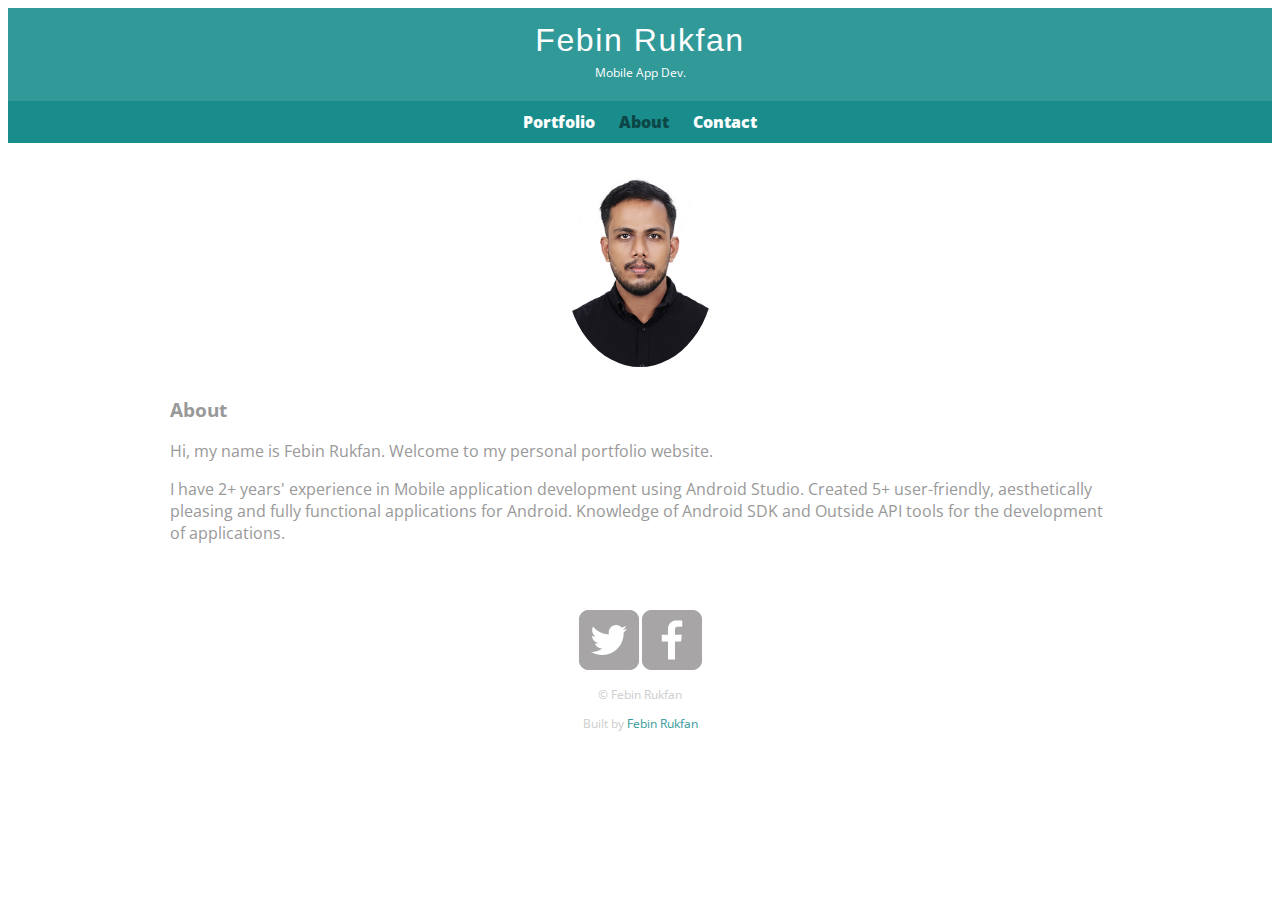
==== about.html @ 35c06210 "added about and contact pages" ====
<!DOCTYPE html>
<html>

<head>
	<meta charset="utf-8">
	<title>Lilia Conrad | Designer</title>
	<link rel="stylesheet" href="css/normalize.css">
	<link href="https://fonts.googleapis.com/css?family=Baloo+Paaji|Open+Sans:300,300i,400,400i,700,700i,800" rel="stylesheet">
	<link rel="stylesheet" href="css/main.css">
</head>

<body>
		<header>
			<a href="index.html" id="logo">
				<h1>Febin Rukfan</h1>
				<h2>Mobile App Dev.</h2>
			</a>
			<nav>
				<ul>
					<li><a href="index.html">Portfolio</a></li>
					<li><a href="about.html" class="selected">About</a></li>
					<li><a href="contact.html">Contact</a></li>
				</ul>
			</nav>
		</header>
		<div id="wrapper">
		<section>
			<img src="img/Photo.jpg" alt="Phptp" class="profile-photo">
			<h3>About</h3>
			<p>Hi, my name is Febin Rukfan. Welcome to my personal portfolio website.</p>
			<p>I have 2+ years' experience in Mobile application development using Android Studio. Created 5+ user-friendly,
                aesthetically pleasing and fully functional applications for Android. Knowledge of Android SDK and
                Outside API tools for the development of applications.</p>
			<p></p>
		</section>
        <footer>
            <a href="https://twitter.com/febin_rukfan" target="_blank"><img src="img/twitter-wrap.png" alt="Twitter Logo"></a>
			<a href="https://www.facebook.com/febin.rukfan/" target="_blank"><img src="img/facebook-wrap.png" alt="Facebook Logo"></a>
			<p>&copy; Febin Rukfan</p>
            <p>Built by <a href="https://febinrukfan.github.io/" target="_blank">Febin Rukfan</a> 
			</p>

		</footer>
	</div>
</body>

</html>
---- css/main.css ----
body {
	font-family: 'Open Sans', sans-serif;
}

#wrapper {
	max-width: 940px;
	margin: 0 auto;
	padding: 0 5%;
}

a {
	text-decoration: none;
}

img {
	max-width: 100%;
}

h3 {
	margin: 0 0 1em 0;	
}



/********************
HEADING
********************/

header {
	float: left;
	margin: 0 0 30px 0;
	padding: 5px 0 0 0;
	width: 100%;
}

#logo {
	text-align: center;
	margin: 0; 
}

h1 {
	font-family: 'Baloo Paaji', sans-serif; 
	margin: 15px 0;
	font-size: 2em;
	font-weight: normal;
	letter-spacing: 0.05em;
	line-height: 0.8em;
}

h2 {
	font-size: 0.75em;
	margin: -5px 0 0;
	font-weight: normal;
}

/********************
NAVIGATION
********************/

nav {
	text-align: center;
	padding: 10px 0;
	margin: 20px 0 0;
}

nav ul {
	list-style: none;
	margin: 0 10px;
	padding: 0;
}

nav li {
	display: inline-block;
}

nav a {
	font-weight: 800;
	padding: 15px 10px;
}


/********************
FOOTER
********************/

footer {
	font-size: 0.75em;
	text-align: center;
	clear: both;
	padding-top: 50px;
	color: #ccc;
}

.social-icon {
	width: 20px;
	height: 20px;
	margin: 0 5px;
}

/********************
PAGE:PORTFOLIO
********************/

#gallery {
	margin: 0;
	padding: 0;
	list-style: none;
}

#gallery li {
	float: left;
	width: 45%;
	margin: 2.5%;
	background-color: #f5f5f5;
	color: #84888b;
}

#gallery li a p {
	margin: 0;
	padding: 5%;
	font-size: 0.75em;
	color: #84888b;
}



/********************
PAGE:ABOUT
********************/

.profile-photo {
	display: block;
	max-width: 150px;
	margin: 0 auto 30px;
	border-radius: 100%;
}



/********************
PAGE:CONTACT
********************/

.contact-info {
	list-style: none;
	padding: 0;
	margin: 0;
	font-size: 0.9em;
}

.contact-info a {
	display: block;
	min-height: 20px;
	background-repeat: no-repeat;
	background-size: 20px 20px;
	padding: 0 0 0 30px;
	margin: 0 0 10px;
}

.contact-info li.phone a {
	background-image: url('../img/phone.png');
}

.contact-info li.mail a {
	background-image: url('../img/mail.png');
}

.contact-info li.twitter a {
	background-image: url('../img/twitter.png');
}



/********************
COLOURS
********************/

/* site body */
body {
	background-color: #fff;
	color: #999;
}

/* header */
header {
	background: #329999;
	border-color: #7fbfbf;
}

/* nav background */
nav {
	background: #198C8C;
}

/* logo text */
h1, h2 {
	color: #fff;
}

/* links */
a {
	color: #329999;
}

/* nav link */
nav a, nav a:visited {
	color: #fff;
}

/* selected nav link */
nav a.selected, nav a:hover {
	color: #0c4646;
}
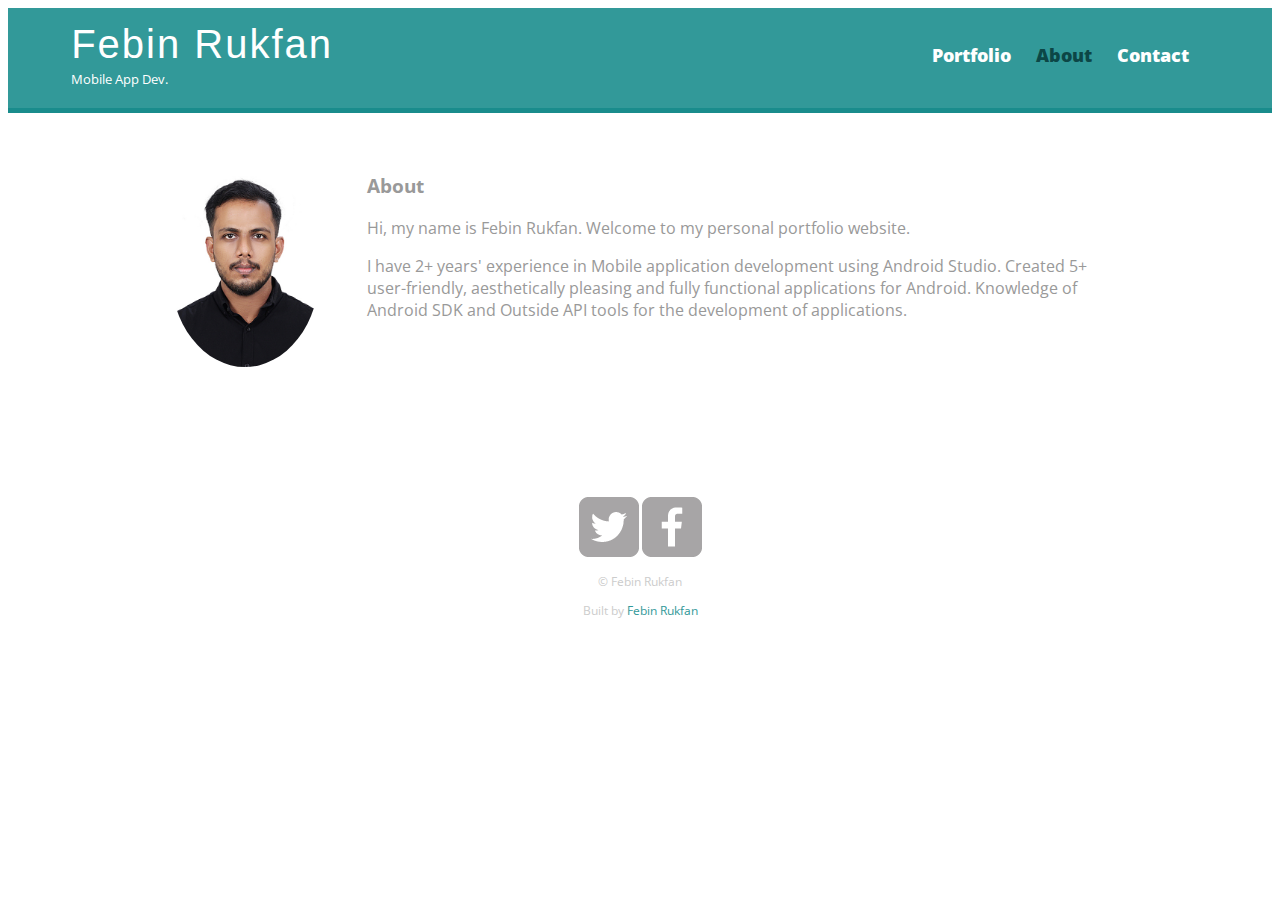
==== commit 9cb484ed: "added css for media queries" ====
--- a/about.html
+++ b/about.html
@@ -7,6 +7,8 @@
 	<link rel="stylesheet" href="css/normalize.css">
 	<link href="https://fonts.googleapis.com/css?family=Baloo+Paaji|Open+Sans:300,300i,400,400i,700,700i,800" rel="stylesheet">
 	<link rel="stylesheet" href="css/main.css">
+    <link rel="stylesheet" href="css/responsive.css">
+	<meta name="viewport" content="width=device-width, initial-scale=1.0">
 </head>
 
 <body>
--- a/css/responsive.css
+++ b/css/responsive.css
@@ -0,0 +1,74 @@
+@media screen and (min-width: 480px) {
+	/********************
+	TWO COLUMN LAYOUT
+	********************/
+	#primary {
+		width: 50%;
+		float: left;
+	}
+
+	#secondary {
+		width: 40%;
+		float: right;
+	}
+
+	/********************
+	PAGE:PORTFOLIO
+	********************/
+
+	#gallery li {
+		width: 28.3333%;
+	}
+
+	#gallery li:nth-child(4n) {
+		clear: left;
+	}
+
+	/********************
+	PAGE:PORTFOLIO
+	********************/
+
+	.profile-photo {
+		float: left;
+		margin: 0 5% 80px 0;
+	}
+
+}
+
+@media screen and (min-width: 660px) {
+
+	/********************
+	HEADER
+	********************/
+
+	nav {
+		background: none;
+		float: right;
+		font-size: 1.125em;
+		margin-right: 5%;
+		text-align: right;
+		width: 45%;
+	}
+
+	#logo {
+		float: left;
+		margin-left: 5%;
+		text-align: left;
+		width: 45%;
+	}
+
+	h1 {
+		font-size: 2.5em;
+	}
+
+	h2 {
+		font-size: 0.825em;
+		margin-bottom: 20px;
+	}
+
+	header {
+		border-bottom: 5px solid #198C8C;
+		margin-bottom: 60px;
+	}
+
+} 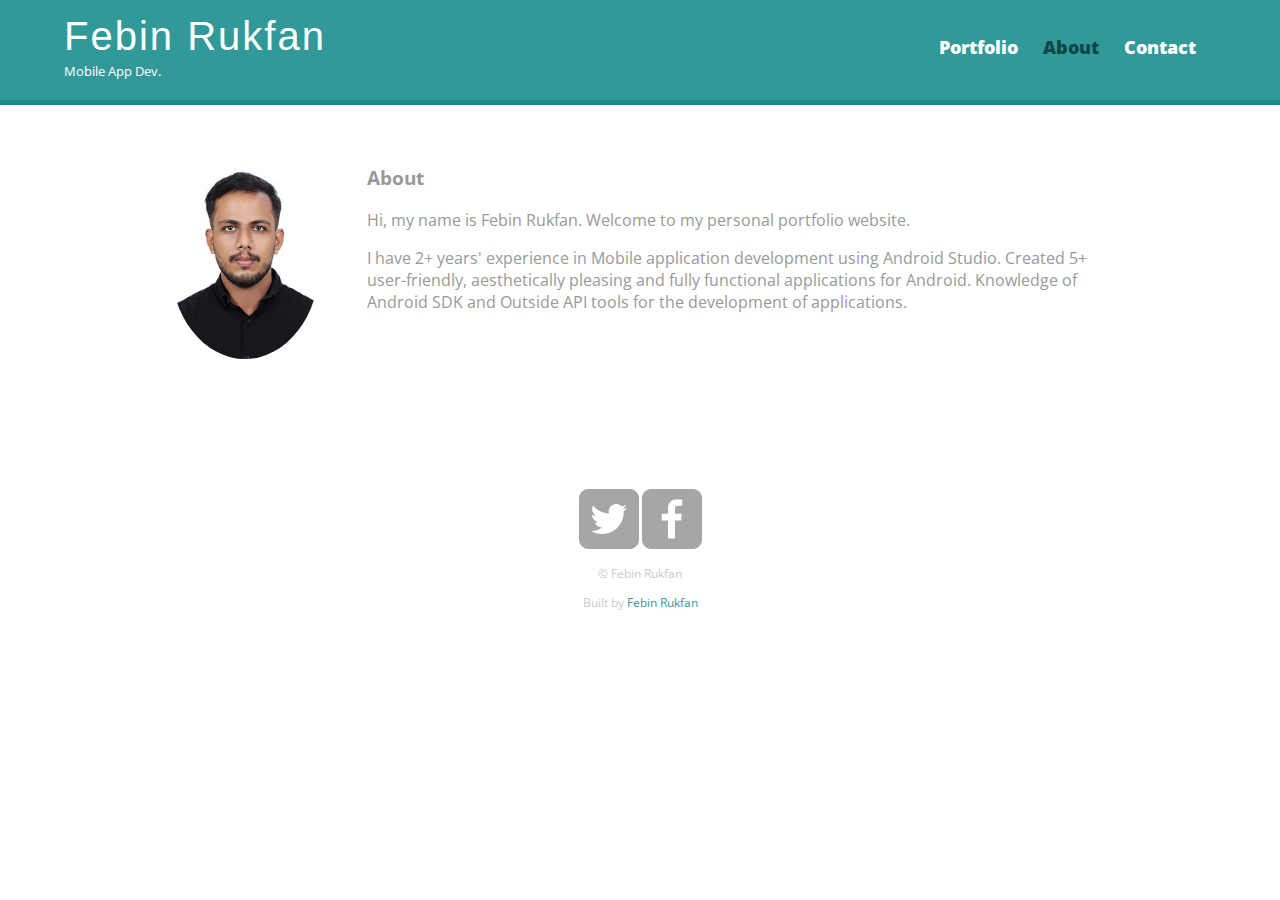
==== commit 3a2ef299: "css refactor" ====
--- a/about.html
+++ b/about.html
@@ -4,7 +4,7 @@
 <head>
 	<meta charset="utf-8">
 	<title>Lilia Conrad | Designer</title>
-	<link rel="stylesheet" href="css/normalize.css">
+	<link rel="stylesheet" href="css/normal.css">
 	<link href="https://fonts.googleapis.com/css?family=Baloo+Paaji|Open+Sans:300,300i,400,400i,700,700i,800" rel="stylesheet">
 	<link rel="stylesheet" href="css/main.css">
     <link rel="stylesheet" href="css/responsive.css">
--- a/css/normal.css
+++ b/css/normal.css
@@ -0,0 +1,372 @@
+article,
+aside,
+details,
+figcaption,
+figure,
+footer,
+header,
+hgroup,
+main,
+nav,
+section,
+summary {
+    display: block;
+}
+
+
+
+audio,
+canvas,
+video {
+    display: inline-block;
+    *display: inline;
+    *zoom: 1;
+}
+
+
+
+audio:not([controls]) {
+    display: none;
+    height: 0;
+}
+
+/**
+ * Address styling not present in IE 7/8/9, Firefox 3, and Safari 4.
+ * Known issue: no IE 6 support.
+ */
+
+[hidden] {
+    display: none;
+}
+
+
+
+html {
+    font-size: 100%; /* 1 */
+    -webkit-text-size-adjust: 100%; /* 2 */
+    -ms-text-size-adjust: 100%; /* 2 */
+}
+
+
+
+html,
+button,
+input,
+select,
+textarea {
+    font-family: sans-serif;
+}
+
+
+
+body {
+    margin: 0;
+}
+
+
+a:focus {
+    outline: thin dotted;
+}
+
+/**
+ * Improve readability when focused and also mouse hovered in all browsers.
+ */
+
+a:active,
+a:hover {
+    outline: 0;
+}
+
+/* ==========================================================================
+   Typography
+   ========================================================================== */
+
+/**
+ * Address font sizes and margins set differently in IE 6/7.
+ * Address font sizes within `section` and `article` in Firefox 4+, Safari 5,
+ * and Chrome.
+ */
+
+h1 {
+    font-size: 2em;
+    margin: 0.67em 0;
+}
+
+h2 {
+    font-size: 1.5em;
+    margin: 0.83em 0;
+}
+
+h3 {
+    font-size: 1.17em;
+    margin: 1em 0;
+}
+
+h4 {
+    font-size: 1em;
+    margin: 1.33em 0;
+}
+
+h5 {
+    font-size: 0.83em;
+    margin: 1.67em 0;
+}
+
+h6 {
+    font-size: 0.67em;
+    margin: 2.33em 0;
+}
+
+
+abbr[title] {
+    border-bottom: 1px dotted;
+}
+
+
+b,
+strong {
+    font-weight: bold;
+}
+
+blockquote {
+    margin: 1em 40px;
+}
+
+
+
+dfn {
+    font-style: italic;
+}
+
+
+
+hr {
+    -moz-box-sizing: content-box;
+    box-sizing: content-box;
+    height: 0;
+}
+
+
+
+mark {
+    background: #ff0;
+    color: #000;
+}
+
+
+
+p,
+pre {
+    margin: 1em 0;
+}
+
+
+code,
+kbd,
+pre,
+samp {
+    font-family: monospace, serif;
+    _font-family: 'courier new', monospace;
+    font-size: 1em;
+}
+
+
+
+pre {
+    white-space: pre;
+    white-space: pre-wrap;
+    word-wrap: break-word;
+}
+
+
+
+q {
+    quotes: none;
+}
+
+
+
+q:before,
+q:after {
+    content: '';
+    content: none;
+}
+
+
+
+small {
+    font-size: 80%;
+}
+
+
+
+sub,
+sup {
+    font-size: 75%;
+    line-height: 0;
+    position: relative;
+    vertical-align: baseline;
+}
+
+sup {
+    top: -0.5em;
+}
+
+sub {
+    bottom: -0.25em;
+}
+
+
+
+dl,
+menu,
+ol,
+ul {
+    margin: 1em 0;
+}
+
+dd {
+    margin: 0 0 0 40px;
+}
+
+
+
+menu,
+ol,
+ul {
+    padding: 0 0 0 40px;
+}
+
+
+
+nav ul,
+nav ol {
+    list-style: none;
+    list-style-image: none;
+}
+
+
+img {
+    border: 0; /* 1 */
+    -ms-interpolation-mode: bicubic; /* 2 */
+}
+
+
+
+svg:not(:root) {
+    overflow: hidden;
+}
+
+figure {
+    margin: 0;
+}
+
+
+form {
+    margin: 0;
+}
+
+
+
+fieldset {
+    border: 1px solid #c0c0c0;
+    margin: 0 2px;
+    padding: 0.35em 0.625em 0.75em;
+}
+
+
+
+legend {
+    border: 0; /* 1 */
+    padding: 0;
+    white-space: normal; /* 2 */
+    *margin-left: -7px; /* 3 */
+}
+
+
+button,
+input,
+select,
+textarea {
+    font-size: 100%; /* 1 */
+    margin: 0; /* 2 */
+    vertical-align: baseline; /* 3 */
+    *vertical-align: middle; /* 3 */
+}
+
+
+
+button,
+input {
+    line-height: normal;
+}
+
+
+
+button,
+select {
+    text-transform: none;
+}
+
+
+button,
+html input[type="button"], /* 1 */
+input[type="reset"],
+input[type="submit"] {
+    -webkit-appearance: button; /* 2 */
+    cursor: pointer; /* 3 */
+    *overflow: visible;  /* 4 */
+}
+
+
+
+button[disabled],
+html input[disabled] {
+    cursor: default;
+}
+
+
+
+input[type="checkbox"],
+input[type="radio"] {
+    box-sizing: border-box; /* 1 */
+    padding: 0; /* 2 */
+    *height: 13px; /* 3 */
+    *width: 13px; /* 3 */
+}
+
+
+input[type="search"] {
+    -webkit-appearance: textfield; /* 1 */
+    -moz-box-sizing: content-box;
+    -webkit-box-sizing: content-box; /* 2 */
+    box-sizing: content-box;
+}
+
+
+
+input[type="search"]::-webkit-search-cancel-button,
+input[type="search"]::-webkit-search-decoration {
+    -webkit-appearance: none;
+}
+
+
+
+button::-moz-focus-inner,
+input::-moz-focus-inner {
+    border: 0;
+    padding: 0;
+}
+
+
+
+textarea {
+    overflow: auto; /* 1 */
+    vertical-align: top; /* 2 */
+}
+
+
+table {
+    border-collapse: collapse;
+    border-spacing: 0;
+}--- a/css/main.css
+++ b/css/main.css
@@ -115,11 +115,12 @@
 	color: #84888b;
 }
 
-#gallery li a p {
+#gallery li p {
 	margin: 0;
 	padding: 5%;
 	font-size: 0.75em;
 	color: #84888b;
+
 }
 
 
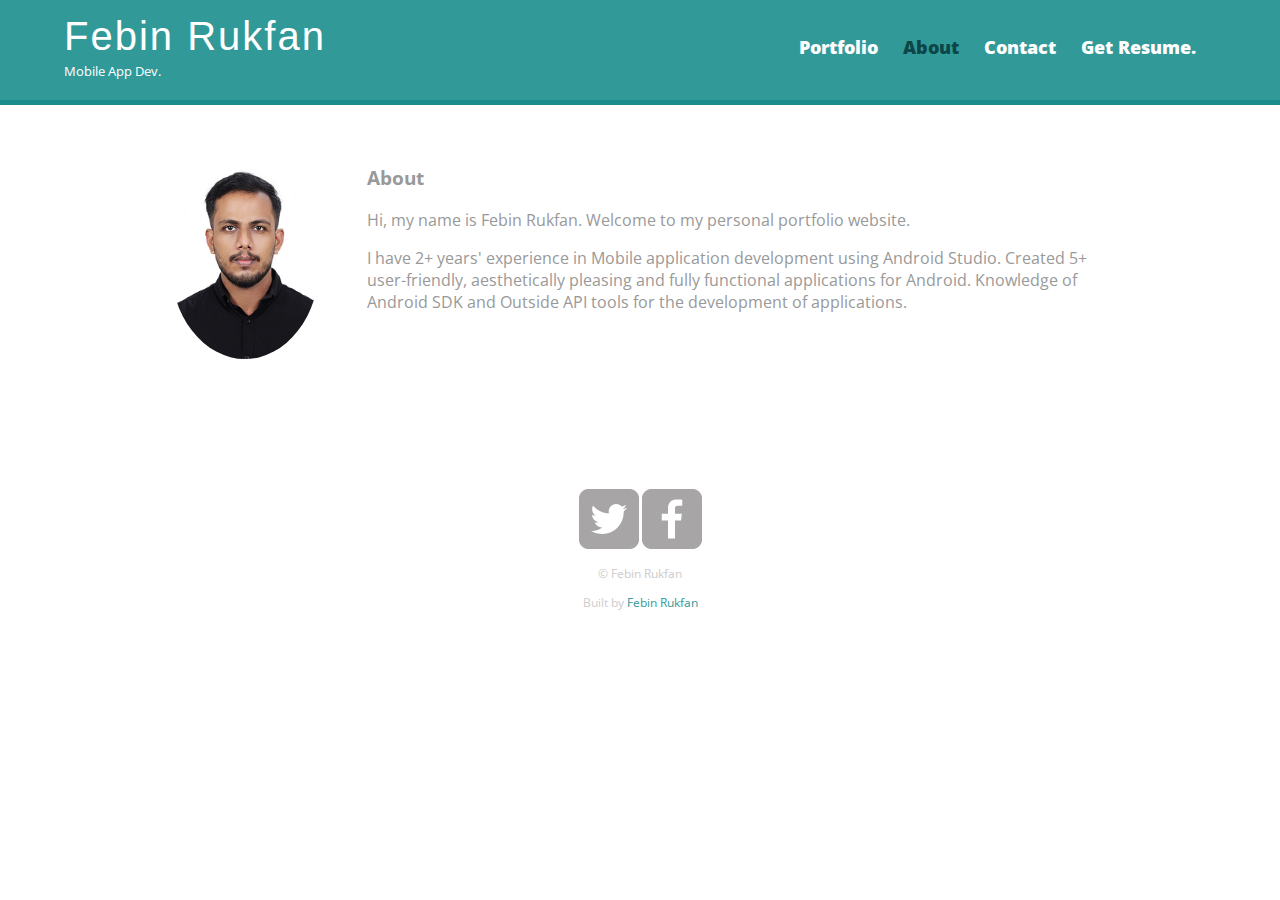
==== commit fa925214: "added resume download option" ====
--- a/about.html
+++ b/about.html
@@ -22,6 +22,8 @@
 					<li><a href="index.html">Portfolio</a></li>
 					<li><a href="about.html" class="selected">About</a></li>
 					<li><a href="contact.html">Contact</a></li>
+					<a href="pdf/Febin's Resume Nov 2020.pdf" download="febin's resume" class="button">Get Resume.</a> 
+
 				</ul>
 			</nav>
 		</header>
--- a/css/main.css
+++ b/css/main.css
@@ -53,6 +53,42 @@
 	font-weight: normal;
 }
 
+.comp{
+	display: flex;
+	flex-wrap: wrap;
+	list-style: none;
+
+}
+
+.comp li{
+	flex: 1;
+	min-width: 200px
+}
+.divwork1{
+	overflow-x: auto;
+	background-color:#999;
+	padding: 1em;
+	border-radius: .8em;
+	margin: .4em;
+	box-shadow: 10px 10px 8px #888888;
+}
+
+
+.work1 th,td{
+	
+	
+	font-family: sans-serif; 
+	margin: 50px 0;
+	color: black;
+	font-size: 1em;
+	font-weight: normal;
+	border: 1px solid black;
+	letter-spacing: 0.10em;
+	line-height: 0.8em;
+	border-radius: 10px;
+
+}
+
 /********************
 NAVIGATION
 ********************/
@@ -203,6 +239,11 @@
 	color: #329999;
 }
 
+td{
+	color: #329999;
+
+}
+
 /* nav link */
 nav a, nav a:visited {
 	color: #fff;
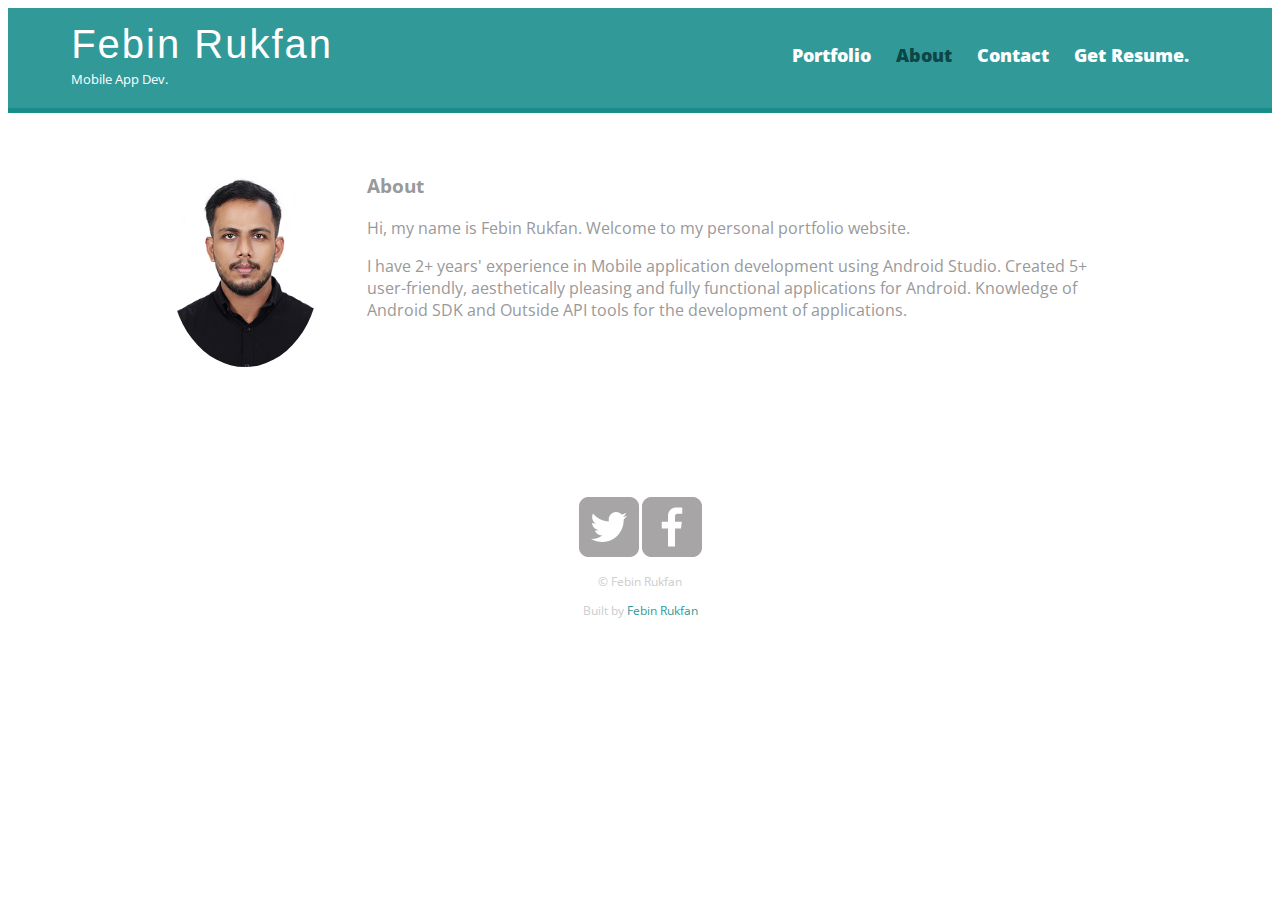
==== commit af4e21e5: "Added content in tables" ====
--- a/about.html
+++ b/about.html
@@ -4,7 +4,6 @@
 <head>
 	<meta charset="utf-8">
 	<title>Lilia Conrad | Designer</title>
-	<link rel="stylesheet" href="css/normal.css">
 	<link href="https://fonts.googleapis.com/css?family=Baloo+Paaji|Open+Sans:300,300i,400,400i,700,700i,800" rel="stylesheet">
 	<link rel="stylesheet" href="css/main.css">
     <link rel="stylesheet" href="css/responsive.css">
--- a/css/main.css
+++ b/css/main.css
@@ -74,19 +74,40 @@
 }
 
 
-.work1 th,td{
+.work1 th{
 	
 	
 	font-family: sans-serif; 
 	margin: 50px 0;
 	color: black;
-	font-size: 1em;
-	font-weight: normal;
-	border: 1px solid black;
+	font-size: 1.2em;
+	padding: .5em;
+
+	font-weight: normal;
+	border: 1px solid white;
 	letter-spacing: 0.10em;
 	line-height: 0.8em;
-	border-radius: 10px;
-
+	border-radius: 1px;
+
+}
+
+.work1 td{
+	
+	
+	font-family: sans-serif; 
+	margin: 50px 0;
+	padding: .8em;
+	color: white;
+	font-size: .8em;
+	font-weight: normal;
+	border: 1px solid white;
+	letter-spacing: 0.10em;
+	line-height: 0.8em;
+	border-radius: 1px;
+
+}
+.label1{
+	color: white;
 }
 
 /********************
